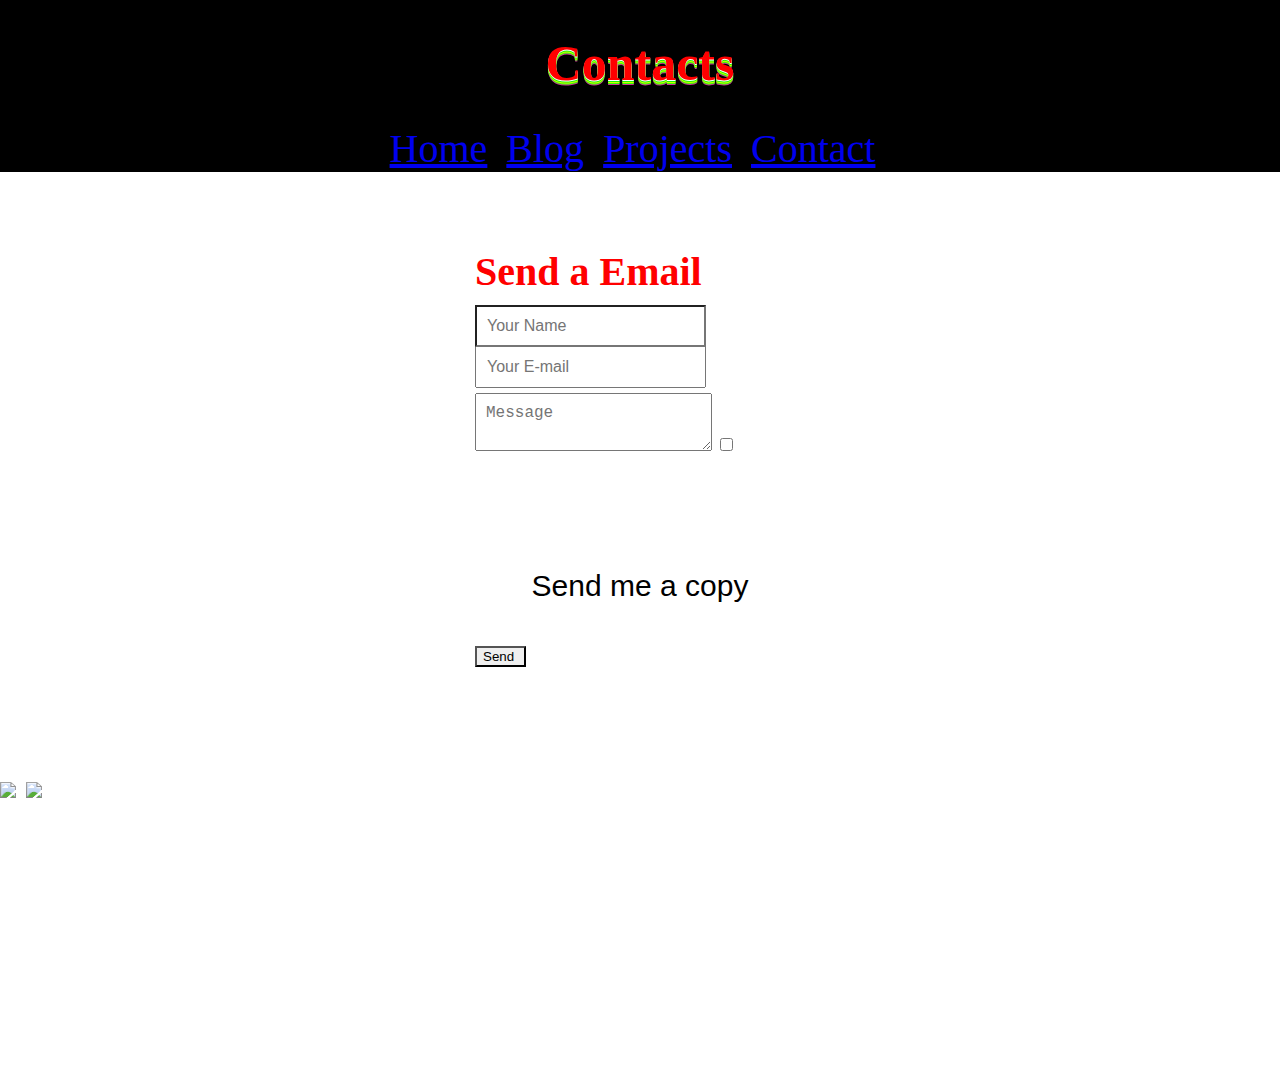
==== contact.html @ 48f78722 "portfolio" ====
<!doctype html>
<html>

<head>
<title> My First Webpage </title>

<link rel="stylesheet" type="text/css" href="main.css">
</head>
<body>

<header>
			<h1>Contacts</h1>
	<nav>
		<li><a href="home.html">Home</a></li>
		<li><a href="http://malysandrac.github.io/blog/">Blog</a></li>
		<li><a href="projects.html">Projects</a></li>
		<li><a href="Contact.html">Contact</a></li>
	</nav>
</header>

	<form class="form-signin" role="form" action="#">
  
  <h2 class="form-signin-heading text-center">Send a Email</h2>

<input type="text" placeholder="Your Name" class="form-control">

<input type="email" placeholder="Your E-mail" class="form-control">  
  
<textarea placeholder="Message" class="form-control"></textarea>
  
  <input type="checkbox" class="checkbox pull-right"><p class="pull-left text-success">Send me a copy</p>
 
<input type="submit" class="btn btn-lg btn-block btn-primary" value="Send ">
  
  
</form>


	<a href="https://www.linkedin.com/pub/sandra-maly/100/b7a/107
"><img src="http://webwithdeb.com/wp-content/uploads/2015/05/ccink_linkedin.png"></a>

    <a href="https://twitter.com/malysandrac"><img src="http://www.rhotaugwis.org/wp-content/uploads/2015/02/Twitter1.png"></a>
</body>
---- main.css ----
body{
	background-image: url('http://img.freepik.com/fotos-gratis/luzes-multicoloridas-partido-fundo_293-704.jpg?size=338&ext=jpg');
	background-repeat: no-repeat;
	background-size: cover;
   margin: 0;
  padding: 0;
  width: 100%;
  height: 100%;
}
header {
    position: fixed;
    z-index: 10;
    top: 0;
    left: 0;
    width: 100%;
    background-color:black;
    color:#FF0000;
    text-align:center;
}

h1 {
  text-shadow: 0 1px 0 #fff,
  			   0 2px 0 #18F008,
  			   0 3px 0 #ccff00,
  			   0 4px 0 #33ff00,
  			   0 5px 0 #cc3399,
  			   0 6px 1px rgba(0,0,0,.1),
  			   0 0 5px rgba(0,0,0,.1),
  			   0 1px 3px rgba(0,0,0,3),
  			   0 3px 5px rgba(0,0,0,2),
  			   0 5px 10px rgba(0,0,0, 25),
  			   0 10px 10px rgba(0,0,0,.2),
  			   0 20px 20px rgba(0,0,0,.15);
  font-size: 50px
}
img {
  float: left;
  margin-top: 100px;
  margin-right: 10px;
  height: 300px;
  z-index: 30;
}
p {
  position: relative;
  margin-top: 110px;
  width: 100%;
  font-family: Arial;
  font-size: 30px;
  text-align: center;
  line-height: 1em;
  margin-right: 3; 
  z-index: 1;
}
h2 {
  color: #FF0000;
  font-size: 40px;
}
h3 {
  color: #000000;
  font-size: 30px;
  margin: 20px 0 10px 0;
  border-bottom: 5px solid #aaaaaa;
  padding: 2px;
}




form
{
  margin-top: 5%;
  z-index: 1;
  margin-top: 50px;

}
.form-signin {
  max-width: 330px;
  padding: 15px;
  margin: 0 auto;
    z-index: 1;
      margin-top: 200px;


}

.form-signin .form-signin-heading,.form-signin .checkbox {
  margin-bottom: 10px;
}

.form-signin .checkbox {
  font-weight: normal;
}

.form-signin .form-control {
  position: relative;
  font-size: 16px;
  height: auto;
  padding: 10px;

  -webkit-box-sizing: border-box;
  -moz-box-sizing: border-box;
  -ms-box-sizing: border-box;
  box-sizing: border-box;
}

.form-signin .form-control:focus {
  z-index: 2;
}

.form-signin input[type="text"] {
  margin-bottom: -1px;
  border-bottom-left-radius: 0;
  border-bottom-right-radius: 0;
}

.form-signin input[type="submit"] {
  margin-top: 15px;
  border-top-left-radius: 0;
  border-top-right-radius: 0;
}
.form-signin textarea
{
  margin-top: 5px;
}









nav li{
  display: inline;
}

nav li a{
  font-size: 40px;
  padding-right: 15px;
}

nav li a:hover{
  background: lightblue;
}
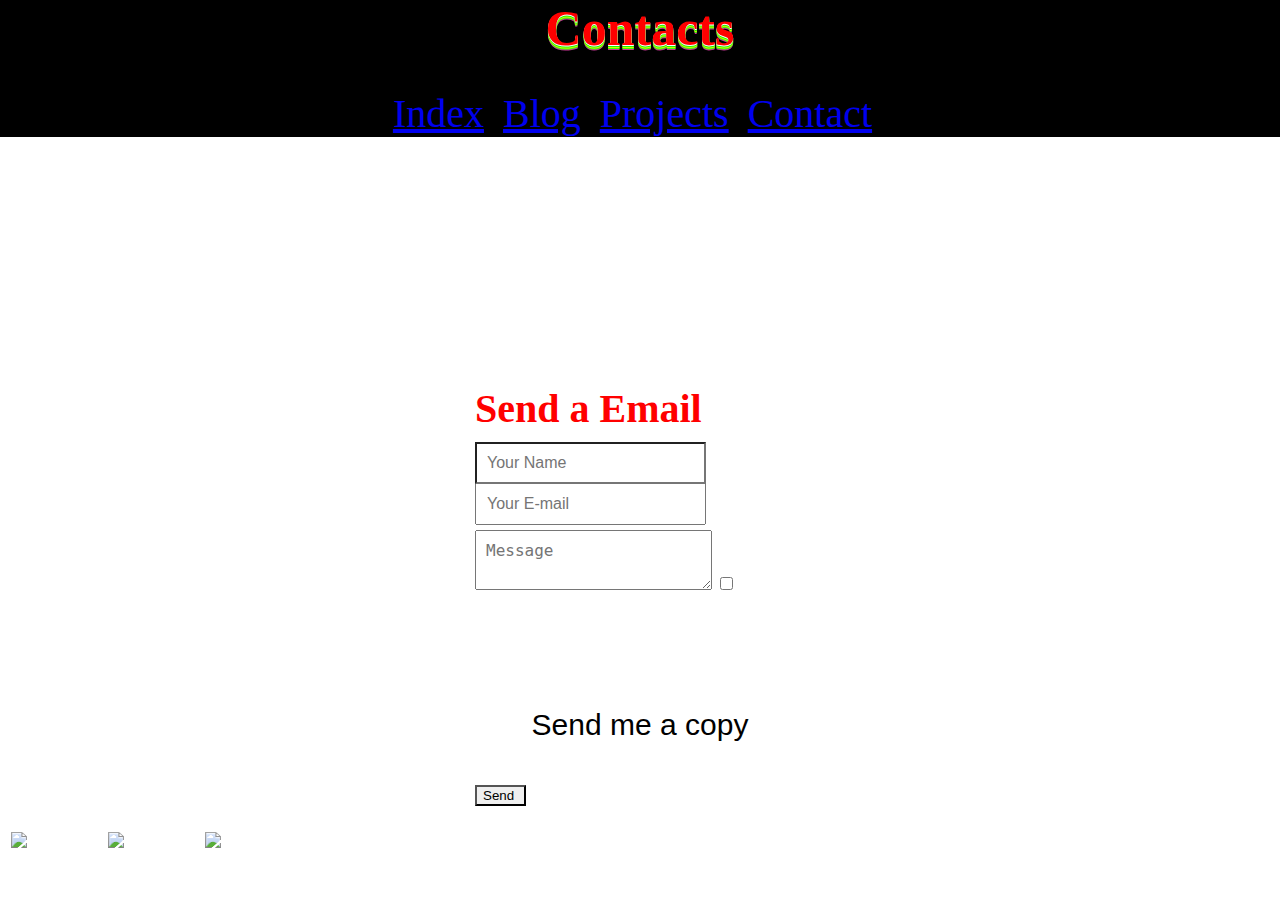
==== commit 056fd84b: "portfolio" ====
--- a/contact.html
+++ b/contact.html
@@ -11,7 +11,7 @@
 <header>
 			<h1>Contacts</h1>
 	<nav>
-		<li><a href="home.html">Home</a></li>
+		<li><a href="index.html">Index</a></li>
 		<li><a href="http://malysandrac.github.io/blog/">Blog</a></li>
 		<li><a href="projects.html">Projects</a></li>
 		<li><a href="Contact.html">Contact</a></li>
@@ -35,9 +35,12 @@
   
 </form>
 
+<a href="https://www.facebook.com/profile.php?id=100010017163347" target="_blank"><img src="http://www.niftybuttons.com/scribble/facebook.png" class="social-media"></a>
 
-	<a href="https://www.linkedin.com/pub/sandra-maly/100/b7a/107
-"><img src="http://webwithdeb.com/wp-content/uploads/2015/05/ccink_linkedin.png"></a>
+<a href="https://twitter.com/malysandrac" target="_blank"><img src="http://www.niftybuttons.com/scribble/twitter.png" class="social-media"></a>
 
-    <a href="https://twitter.com/malysandrac"><img src="http://www.rhotaugwis.org/wp-content/uploads/2015/02/Twitter1.png"></a>
+<a href="https://www.linkedin.com/pub/sandra-maly/100/b7a/107" target="_blank"><img src="http://www.niftybuttons.com/scribble/linkedin.png" class="social-media"></a>
+
+
+
 </body>--- a/main.css
+++ b/main.css
@@ -8,10 +8,10 @@
   height: 100%;
 }
 header {
-    position: fixed;
     z-index: 10;
     top: 0;
     left: 0;
+    margin-top: -35px;
     width: 100%;
     background-color:black;
     color:#FF0000;
@@ -123,10 +123,24 @@
   margin-top: 5px;
 }
 
+#notification {
+    display: none;
+    position: fixed;
+    cursor: pointer;
+    width: 100%;
+    background: #EFEFEF;
+    text-align: center;
+    border-top: 2px solid #FFF;
+    z-index:9999;
+}
 
 
-
-
+.social-media {
+  margin: 1px; 
+  width: 75px; 
+  height: auto;
+  padding: 10px;
+}
 
 
 
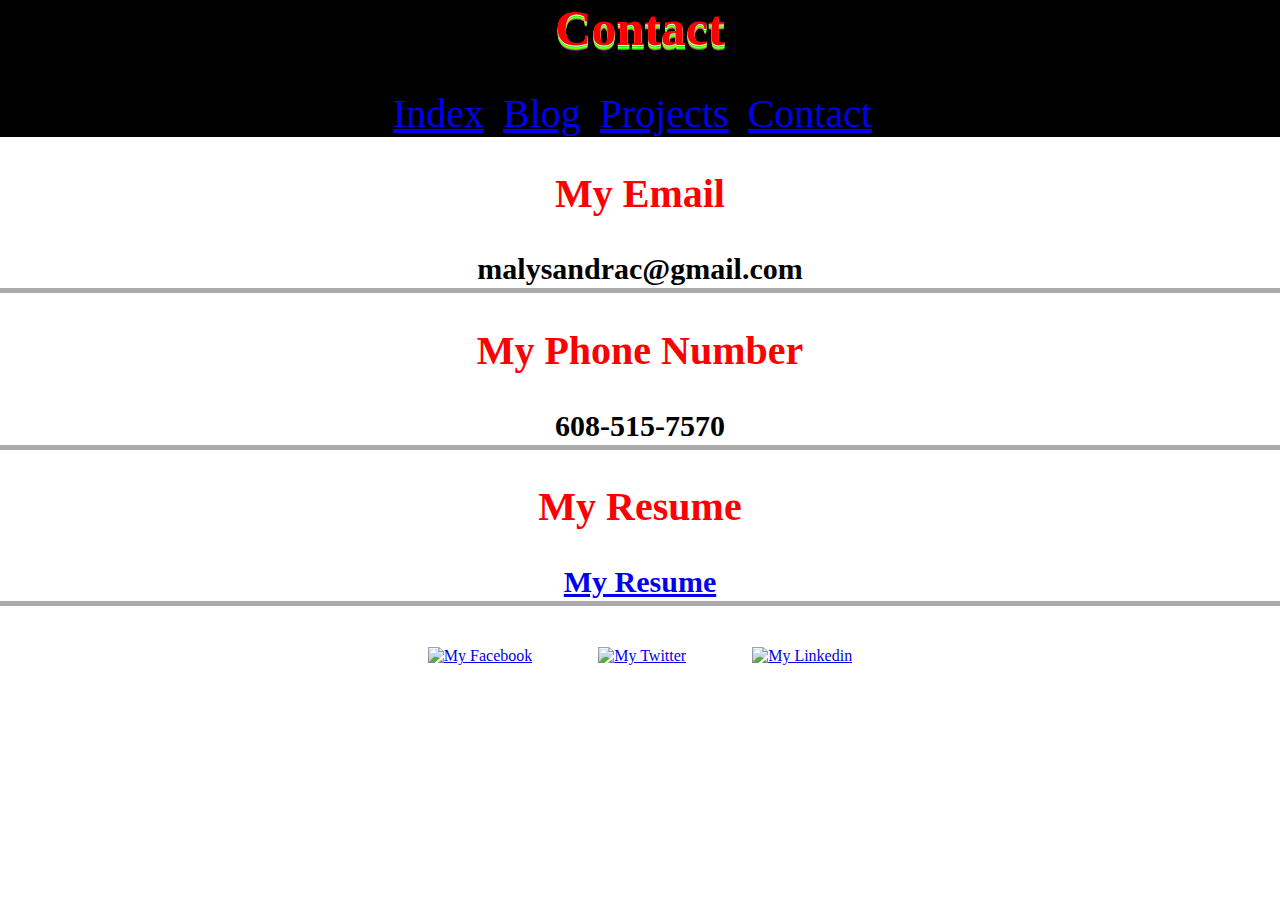
==== commit 80d9ca2f: "portfolio" ====
--- a/contact.html
+++ b/contact.html
@@ -9,7 +9,7 @@
 <body>
 
 <header>
-			<h1>Contacts</h1>
+			<h1>Contact</h1>
 	<nav>
 		<li><a href="index.html">Index</a></li>
 		<li><a href="http://malysandrac.github.io/blog/">Blog</a></li>
@@ -17,30 +17,24 @@
 		<li><a href="Contact.html">Contact</a></li>
 	</nav>
 </header>
+<div class="contact-info"> 
+<h2>My Email</h2>
+<h3>malysandrac@gmail.com</h3>
 
-	<form class="form-signin" role="form" action="#">
+<h2>My Phone Number</h2>
+<h3>608-515-7570</h3>
+
+<h2>My Resume</h2>
+<h3><a href="sandraresume1.pdf">My Resume</a></h3>
   
-  <h2 class="form-signin-heading text-center">Send a Email</h2>
+<div id="left-container">
+<a href="https://www.facebook.com/profile.php?id=100010017163347" target="_blank"><img src="http://www.niftybuttons.com/scribble/facebook.png" alt="My Facebook" class="social-media"></a>
 
-<input type="text" placeholder="Your Name" class="form-control">
+<a href="https://twitter.com/malysandrac" target="_blank"><img src="http://www.niftybuttons.com/scribble/twitter.png" alt="My Twitter" class="social-media"></a>
 
-<input type="email" placeholder="Your E-mail" class="form-control">  
-  
-<textarea placeholder="Message" class="form-control"></textarea>
-  
-  <input type="checkbox" class="checkbox pull-right"><p class="pull-left text-success">Send me a copy</p>
- 
-<input type="submit" class="btn btn-lg btn-block btn-primary" value="Send ">
-  
-  
-</form>
-
-<a href="https://www.facebook.com/profile.php?id=100010017163347" target="_blank"><img src="http://www.niftybuttons.com/scribble/facebook.png" class="social-media"></a>
-
-<a href="https://twitter.com/malysandrac" target="_blank"><img src="http://www.niftybuttons.com/scribble/twitter.png" class="social-media"></a>
-
-<a href="https://www.linkedin.com/pub/sandra-maly/100/b7a/107" target="_blank"><img src="http://www.niftybuttons.com/scribble/linkedin.png" class="social-media"></a>
+<a href="https://www.linkedin.com/pub/sandra-maly/100/b7a/107" target="_blank"><img src="http://www.niftybuttons.com/scribble/linkedin.png" alt="My Linkedin" class="social-media"></a>
+</div>
 
 
-
+</div> 
 </body>--- a/main.css
+++ b/main.css
@@ -13,7 +13,7 @@
     left: 0;
     margin-top: -35px;
     width: 100%;
-    background-color:black;
+    background-color: black;
     color:#FF0000;
     text-align:center;
 }
@@ -34,11 +34,14 @@
   font-size: 50px
 }
 img {
-  float: left;
+  
   margin-top: 100px;
   margin-right: 10px;
   height: 300px;
   z-index: 30;
+}
+.picture {
+  float: left;
 }
 p {
   position: relative;
@@ -139,11 +142,15 @@
   margin: 1px; 
   width: 75px; 
   height: auto;
-  padding: 10px;
+  padding: 30px;
 }
 
+.contact-info {
+  text-align: center;
+}
+.left-container {
 
-
+}
 
 nav li{
   display: inline;
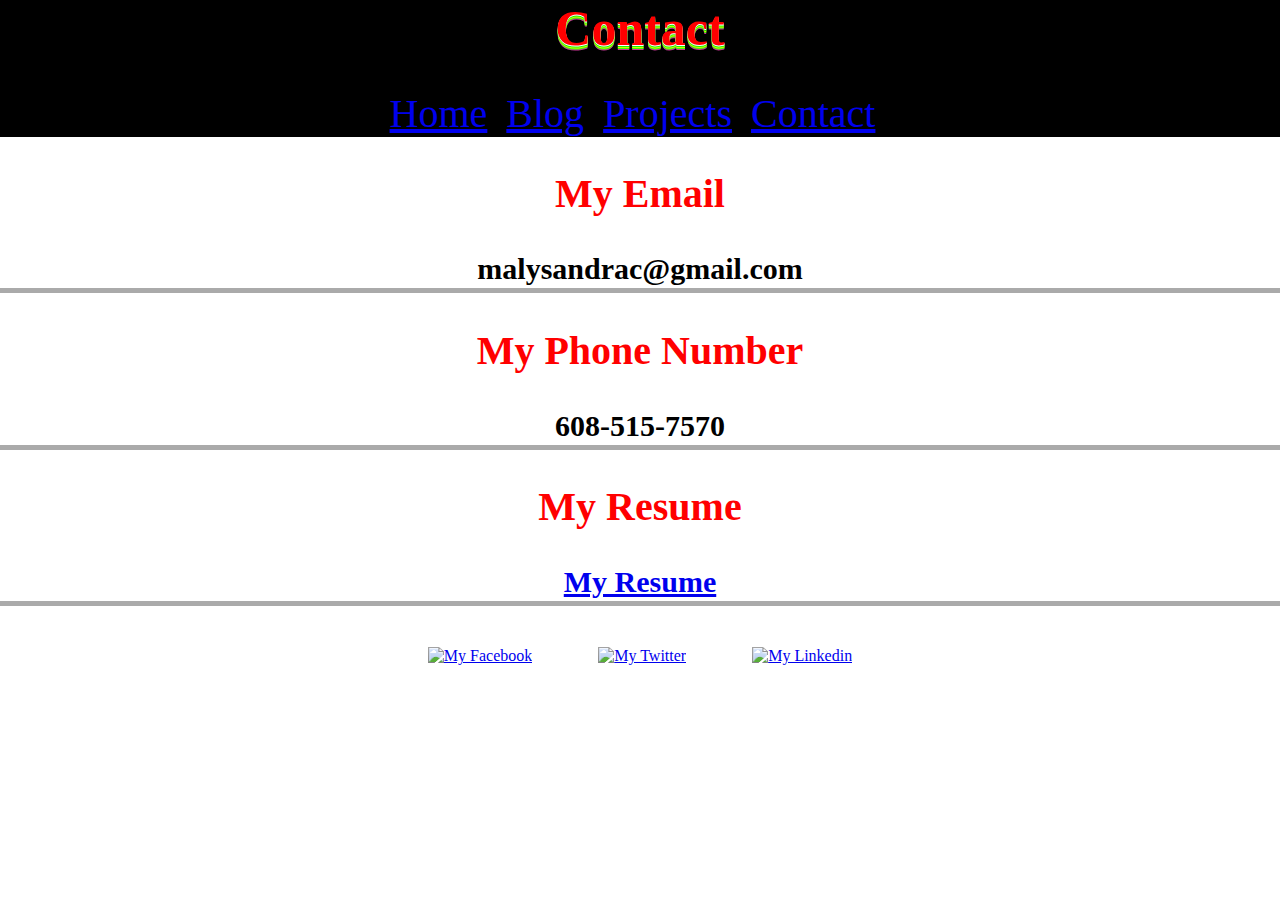
==== commit f4cc265f: "portfolio" ====
--- a/contact.html
+++ b/contact.html
@@ -11,10 +11,10 @@
 <header>
 			<h1>Contact</h1>
 	<nav>
-		<li><a href="index.html">Index</a></li>
+		<li><a href="index.html">Home</a></li>
 		<li><a href="http://malysandrac.github.io/blog/">Blog</a></li>
 		<li><a href="projects.html">Projects</a></li>
-		<li><a href="Contact.html">Contact</a></li>
+		<li><a href="contact.html">Contact</a></li>
 	</nav>
 </header>
 <div class="contact-info"> 
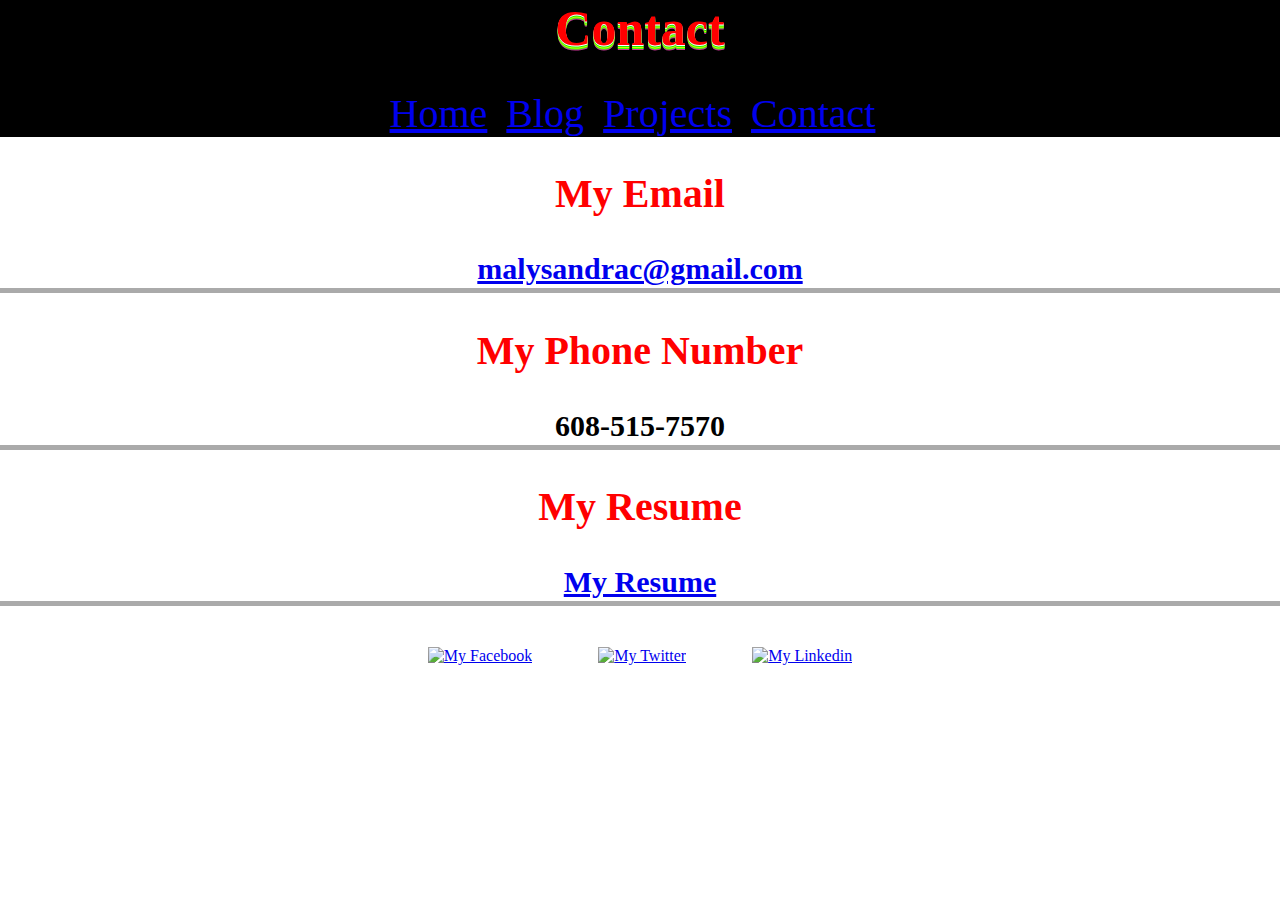
==== commit eb21aff6: "portfolio" ====
--- a/contact.html
+++ b/contact.html
@@ -19,7 +19,7 @@
 </header>
 <div class="contact-info"> 
 <h2>My Email</h2>
-<h3>malysandrac@gmail.com</h3>
+<h3><a href="mailto:malysandrac@gmail.com"> malysandrac@gmail.com</a></h3>
 
 <h2>My Phone Number</h2>
 <h3>608-515-7570</h3>
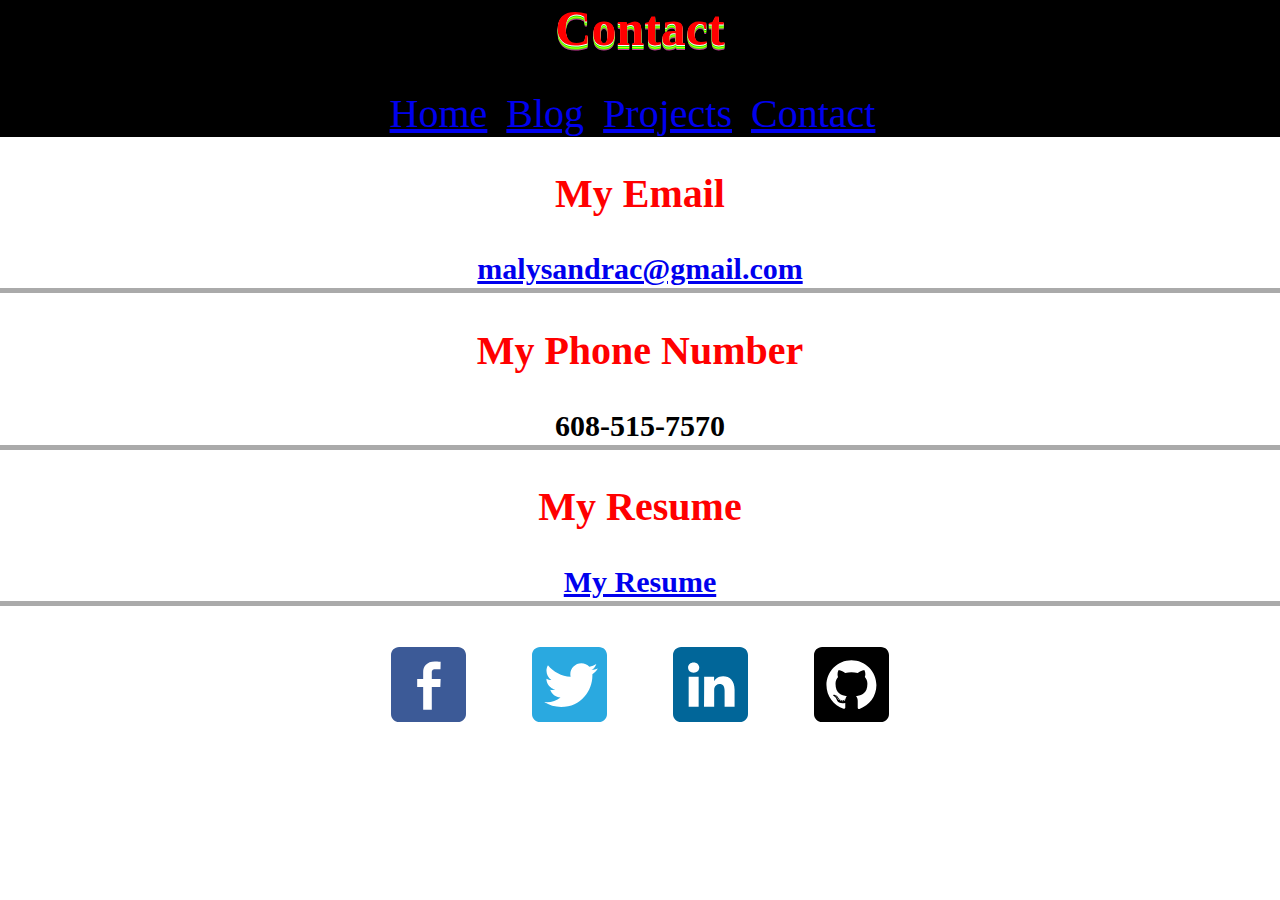
==== commit 8cd23143: "portfolio" ====
--- a/contact.html
+++ b/contact.html
@@ -19,7 +19,7 @@
 </header>
 <div class="contact-info"> 
 <h2>My Email</h2>
-<h3><a href="mailto:malysandrac@gmail.com"> malysandrac@gmail.com</a></h3>
+<h3><a href="mailto:malysandrac@gmail.com">malysandrac@gmail.com</a></h3>
 
 <h2>My Phone Number</h2>
 <h3>608-515-7570</h3>
@@ -28,13 +28,14 @@
 <h3><a href="sandraresume1.pdf">My Resume</a></h3>
   
 <div id="left-container">
-<a href="https://www.facebook.com/profile.php?id=100010017163347" target="_blank"><img src="http://www.niftybuttons.com/scribble/facebook.png" alt="My Facebook" class="social-media"></a>
+<a href="https://www.facebook.com/profile.php?id=100010017163347" target="_blank"><img src="images/facebook.svg" alt="My Facebook" class="social-media"></a>
 
-<a href="https://twitter.com/malysandrac" target="_blank"><img src="http://www.niftybuttons.com/scribble/twitter.png" alt="My Twitter" class="social-media"></a>
+<a href="https://twitter.com/malysandrac" target="_blank"><img src="images/twitter.svg" alt="My Twitter" class="social-media"></a>
 
-<a href="https://www.linkedin.com/pub/sandra-maly/100/b7a/107" target="_blank"><img src="http://www.niftybuttons.com/scribble/linkedin.png" alt="My Linkedin" class="social-media"></a>
+<a href="https://www.linkedin.com/pub/sandra-maly/100/b7a/107" target="_blank"><img src="images/linkedin.svg" alt="My Linkedin" class="social-media"></a>
+
+<a href="https://github.com/malysandrac" target="_blank"><img src="images/github.svg" alt="My Github" class="social-media"></a>
 </div>
 
-
-</div> 
+</div>
 </body>--- a/main.css
+++ b/main.css
@@ -149,7 +149,8 @@
   text-align: center;
 }
 .left-container {
-
+  width: 30px;
+  height: 50px;
 }
 
 nav li{
